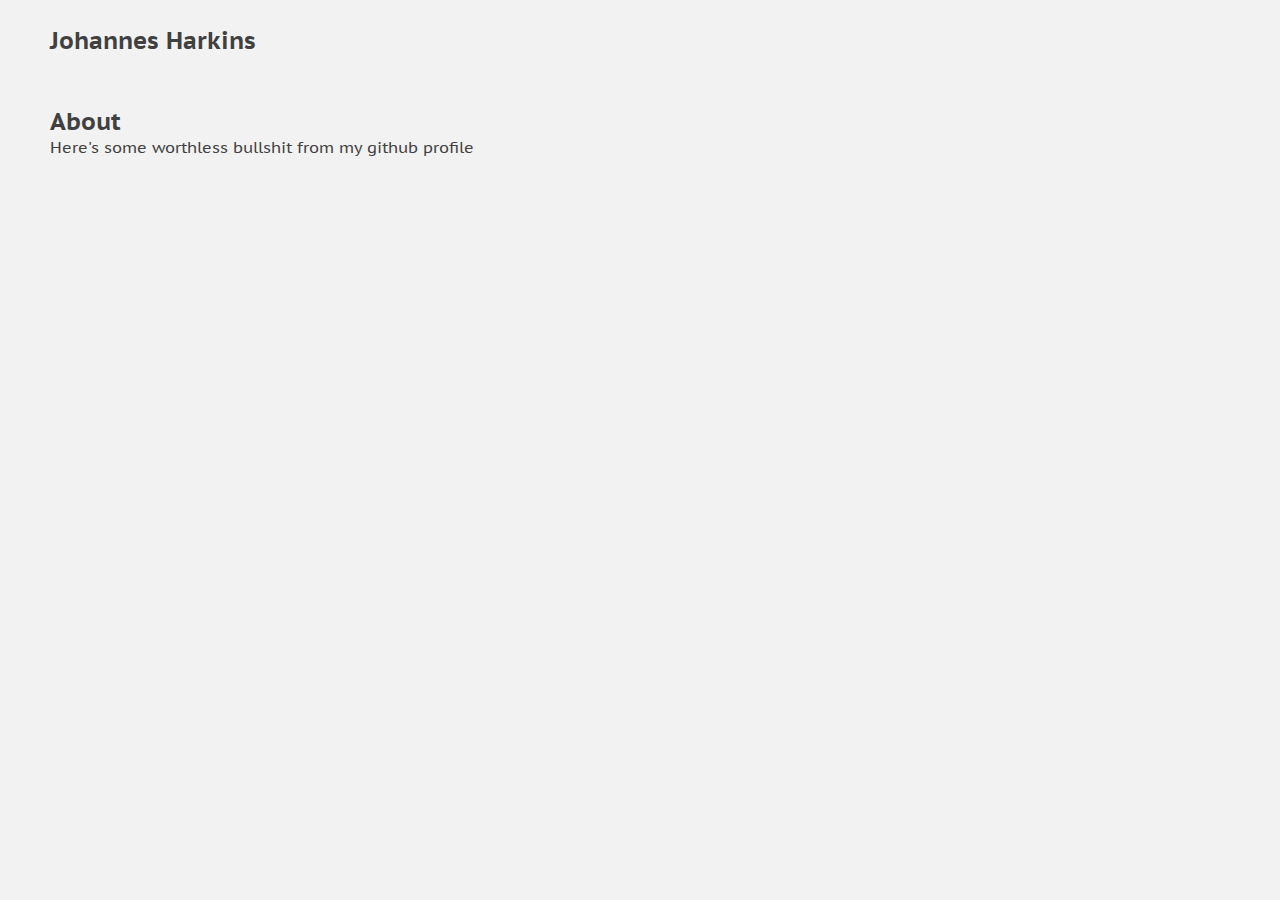
==== github_proj.html @ 7a4f95f8 "added placeholder page for work" ====
<!DOCTYPE html>
<html lang="en">
  <head>
    <meta charset="utf-8">
    <!-- <meta http-equiv="X-UA-Compatible" content="IE=edge"> -->
    <!-- <meta name="viewport" content="width=device-width, initial-scale=1"> -->
    <meta name="description" content="">
    <meta name="author" content="">

    <title>J. Harkins</title>


    <!-- Custom styles for this template -->
    <link  rel="stylesheet" type="text/css" href="css/index.css">
    <!-- font -->
    <link href="https://fonts.googleapis.com/css?family=PT+Sans+Caption" rel="stylesheet">

  </head>

  <body>
    <div class= 'siteheader' id="siteheader">
        <div class='siteheader', id='siteheader-nav'>
            <h2><a id='home-link' href="/index.html">Johannes Harkins</a></h2>
        </div>
    </div>
    <div class='about' id='about'>
      <div>
        <h2>About</h2>
      </div>
      <div class='projects' id='projects-body'>
        <p class='projects-txt'>
          Here's some worthless bullshit from my github profile
        </p>
      </div>

    </div>
  </body>
</html>
---- css/index.css ----
* {
  margin: 0px;
  padding: 0px;
  color: #404040;
  background-color: #f2f2f2

}

body {
  font-family: 'PT Sans Caption', sans-serif;
}

/***************
Header Styles
****************/

#siteheader {
  margin-top: 25px;
  margin-left: 50px;
}
.siteheader {
  display:inline-block;
}
.siteheader h2 {
  display: inline;
}
#siteheader-nav {
  vertical-align: middle;
}
#siteheader-svg {
  margin-left: 25px;
  margin-right: 25px;
    vertical-align: top;
}
#home-link {
  display: inline;
  margin-left: 0px;
  text-decoration: none;
}
#siteheader-list {
  margin-left: 25px;
}
#siteheader-list li {
  display:inline;
  margin-left: 25px;
}

#siteheader-list li a {
  text-decoration: none;
}

/***************
SVG Styles
****************/

#siteheader-svg .line {
  fill: ##404040;
}

/***************
About Styles
****************/
#about {
  margin-top: 50px;
  margin-left: 50px;
  width:80%;
}
#about-body {
  margin-top: 25px;
}

.about-txt {
  margin-bottom: 25px;
}
#about ul {
  margin-left: 25px;
}

/***************
Work Styles
****************/
#work {
  margin-top: 50px;
  margin-left: 50px;
  width:80%
}
#work-container {
  margin-left: 50px;
  margin-right: 50px;
  margin-top: 25px;
}
#work-ilist {
  margin-left:auto;
  margin-right: auto;
}
#work-ilist li {
  display:inline;
  margin-right: 15px;
  width:50%
}
#work-ilist li img {
  border: 5px solid #404040;
  margin-bottom: 15px;
}

#work-ilist li img:hover {
  opacity: 0.3;
}
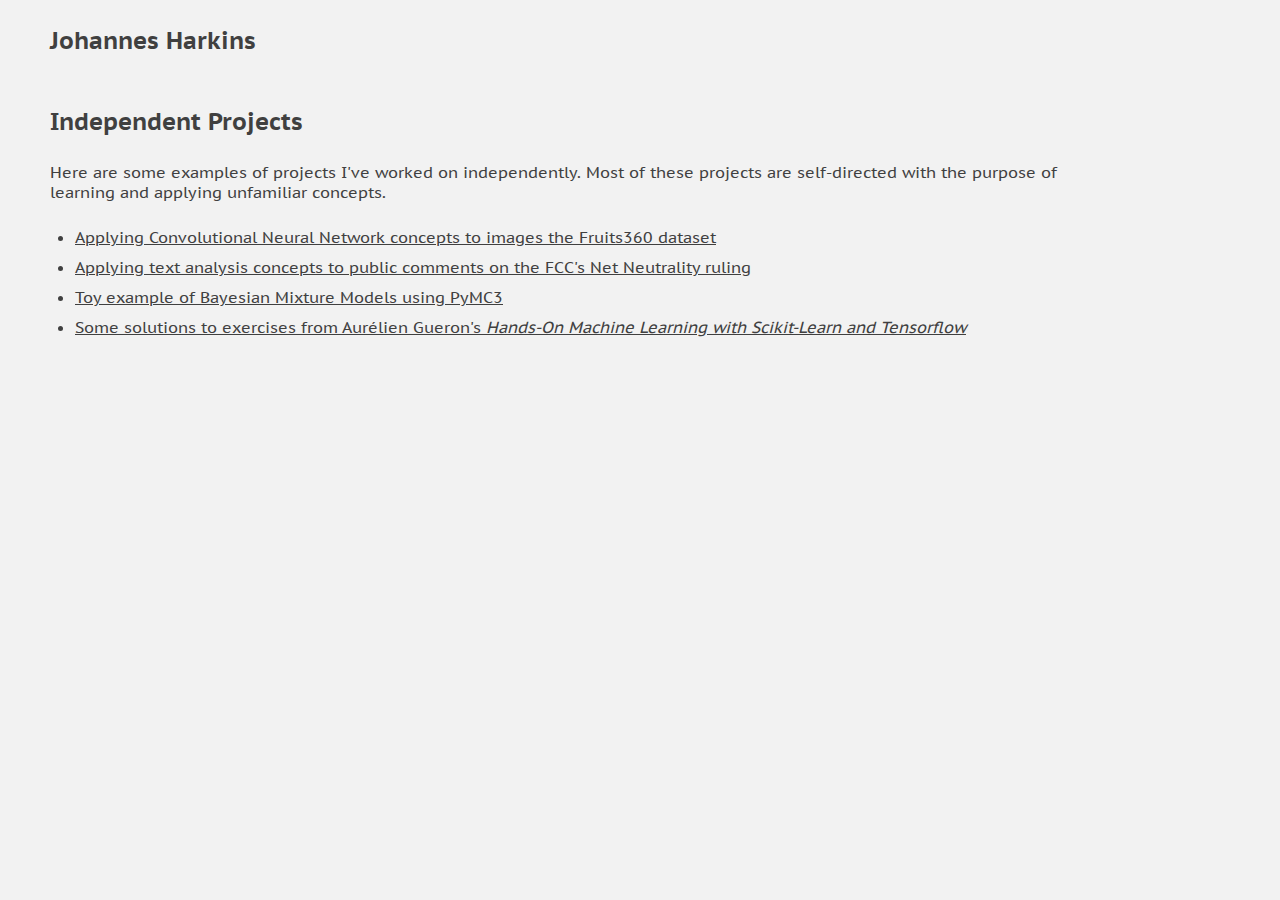
==== commit fa3e165c: "added content to projects page and linked from homepage" ====
--- a/github_proj.html
+++ b/github_proj.html
@@ -11,7 +11,7 @@
 
 
     <!-- Custom styles for this template -->
-    <link  rel="stylesheet" type="text/css" href="css/index.css">
+    <link  rel="stylesheet" type="text/css" href="css/proj.css">
     <!-- font -->
     <link href="https://fonts.googleapis.com/css?family=PT+Sans+Caption" rel="stylesheet">
 
@@ -23,14 +23,28 @@
             <h2><a id='home-link' href="/index.html">Johannes Harkins</a></h2>
         </div>
     </div>
-    <div class='about' id='about'>
+    <div class='projects' id='projects'>
       <div>
-        <h2>About</h2>
+        <h2>Independent Projects</h2>
       </div>
       <div class='projects' id='projects-body'>
         <p class='projects-txt'>
-          Here's some worthless bullshit from my github profile
+          Here are some examples of projects I've worked on independently. Most of these projects are self-directed with the purpose of learning and applying unfamiliar concepts.
         </p>
+        <ul>
+          <li>
+            <a href='https://github.com/jmharkins/fruits-ml'>Applying Convolutional Neural Network concepts to images the Fruits360 dataset</a>
+          </li>
+          <li>
+            <a href='https://github.com/jmharkins/fcc-data/blob/master/comment-similarity.ipynb'>Applying text analysis concepts to public comments on the FCC's Net Neutrality ruling</a>
+          </li>
+          <li>
+            <a href='https://github.com/jmharkins/mixture-model/blob/master/gaussian-mixture-exercise.ipynb'>Toy example of Bayesian Mixture Models using PyMC3</a>
+          </li>
+          <li>
+            <a href='https://github.com/jmharkins/learning-snippets/tree/master/neural-nets'>Some solutions to exercises from Aurélien Gueron's <i>Hands-On Machine Learning with Scikit-Learn and Tensorflow</i></a>
+          </li>
+        </ul>
       </div>
 
     </div>
--- a/css/proj.css
+++ b/css/proj.css
@@ -0,0 +1,74 @@
+* {
+  margin: 0px;
+  padding: 0px;
+  color: #404040;
+  background-color: #f2f2f2
+
+}
+
+body {
+  font-family: 'PT Sans Caption', sans-serif;
+}
+
+/***************
+Header Styles
+****************/
+
+#siteheader {
+  margin-top: 25px;
+  margin-left: 50px;
+}
+.siteheader {
+  display:inline-block;
+}
+.siteheader h2 {
+  display: inline;
+}
+#siteheader-nav {
+  vertical-align: middle;
+}
+#siteheader-svg {
+  margin-left: 25px;
+  margin-right: 25px;
+    vertical-align: top;
+}
+#home-link {
+  display: inline;
+  margin-left: 0px;
+  text-decoration: none;
+}
+#siteheader-list {
+  margin-left: 25px;
+}
+#siteheader-list li {
+  display:inline;
+  margin-left: 25px;
+}
+
+#siteheader-list li a {
+  text-decoration: none;
+}
+
+/***************
+About Styles
+****************/
+#projects {
+  margin-top: 50px;
+  margin-left: 50px;
+  width:80%;
+}
+#projects-body {
+  margin-top: 25px;
+}
+
+.projects-txt {
+  margin-bottom: 25px;
+}
+
+#projects ul {
+  margin-left: 25px;
+}
+
+#projects li {
+  margin-bottom: 10px;
+}
